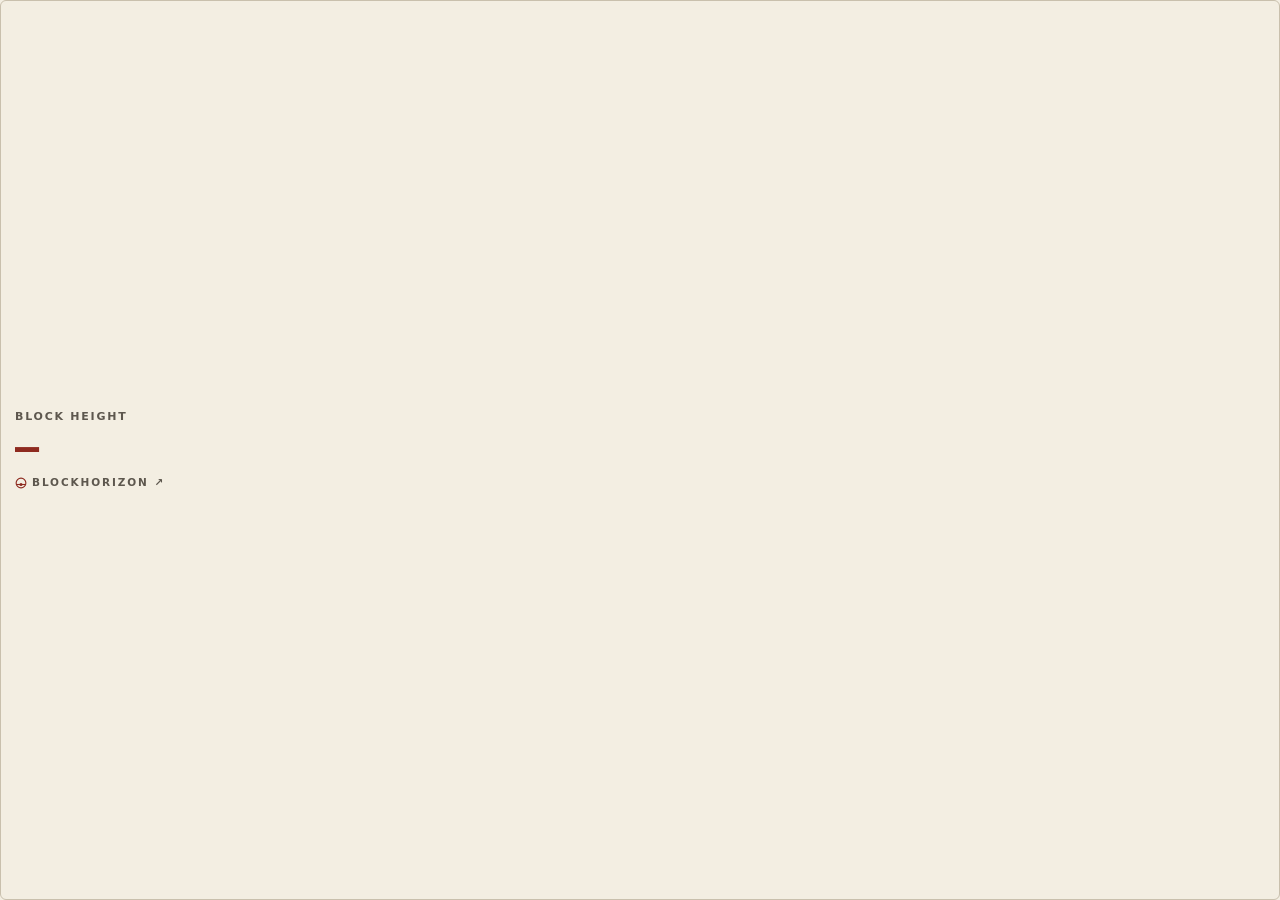
==== embed.html @ d2e357be "Add Arabic, the first right-to-left language The page is mirrored for it. Each translated text start" ====
<!doctype html>
<html lang="en" data-theme="dark">
<head>
<meta charset="utf-8">
<meta name="viewport" content="width=device-width, initial-scale=1">
<title>BLOCKHORIZON widget</title>
<meta name="robots" content="noindex">
<meta http-equiv="Content-Security-Policy" content="default-src 'self'; script-src 'self'; style-src 'self'; style-src-attr 'unsafe-inline'; img-src 'self' data:; connect-src 'self' https: wss:; manifest-src 'self'; base-uri 'none'; form-action 'none'">
<link rel="stylesheet" href="embed.css">
</head>
<!-- The embeddable widget: one live number in a small card that links back to the app. Options in the URL:
     show=height|halving|price|mining, theme=auto|dark|light, lang=en|de|es|fr|pt|pt-BR|it|nl|pl|tr|id|vi|ru|uk|hi|ja|ko|zh|ar, cur=USD|EUR|... (for price). -->
<body>
<main>
<h1 class="sr-only">BLOCKHORIZON</h1>
<a id="w" class="w" href="./" target="_blank" rel="noopener">
  <span class="lab" id="lab"></span>
  <span class="num" id="num">–</span>
  <span class="sub" id="sub"></span>
  <span class="brand"><svg viewBox="0 0 32 32" width="12" height="12" aria-hidden="true"><circle cx="16" cy="16" r="13" fill="none" stroke="currentColor" stroke-width="3"/><path d="M3 20h26" stroke="currentColor" stroke-width="3"/><circle cx="16" cy="20" r="4" fill="currentColor"/></svg>BLOCKHORIZON ↗</span>
</a>
</main>
<script type="module" src="src/embed.js"></script>
</body>
</html>
---- embed.css ----
/* The embeddable widget: a small flat card that fills its frame. Same colours as the app. */
:root {
  --bg: #1c1a17;
  --text: #eae3d2;
  --dim: #8c857a;
  --accent: #e06a55;
  --line: #3a3631;
}
:root[data-theme='light'] {
  --bg: #f3eee2;
  --text: #16130f;
  --dim: #5d574e;
  --accent: #8e2a1f;
  --line: #c9c0ad;
}
* {
  box-sizing: border-box;
}
html,
body,
main {
  margin: 0;
  height: 100%;
  background: var(--bg);
  color: var(--text);
  font:
    14px/1.3 system-ui,
    -apple-system,
    'Segoe UI',
    Roboto,
    Helvetica,
    Arial,
    sans-serif;
}
.w {
  display: flex;
  flex-direction: column;
  justify-content: center;
  gap: 2px;
  height: 100%;
  padding: 10px 14px;
  border: 1px solid var(--line);
  border-radius: 6px;
  color: inherit;
  text-decoration: none;
}
.w:hover .brand,
.w:focus-visible .brand {
  color: var(--accent);
}
.w:focus-visible {
  outline: 2px solid var(--accent);
  outline-offset: -2px;
}
.lab {
  font-size: 11px;
  letter-spacing: 0.16em;
  text-transform: uppercase;
  color: var(--dim);
  font-weight: 600;
}
.num {
  font:
    700 clamp(22px, 13vw, 40px) / 1.05 ui-monospace,
    SFMono-Regular,
    Menlo,
    Consolas,
    monospace;
  color: var(--accent);
  font-variant-numeric: tabular-nums;
  letter-spacing: -0.02em;
  white-space: nowrap;
}
.sub {
  font-size: 12px;
  color: var(--dim);
  white-space: nowrap;
  overflow: hidden;
  text-overflow: ellipsis;
}
.brand {
  display: flex;
  align-items: center;
  gap: 5px;
  margin-top: 4px;
  font-size: 10.5px;
  letter-spacing: 0.18em;
  color: var(--dim);
  font-weight: 700;
}
.brand svg {
  color: var(--accent);
}
.sr-only {
  position: absolute;
  width: 1px;
  height: 1px;
  padding: 0;
  margin: -1px;
  overflow: hidden;
  clip: rect(0 0 0 0);
  white-space: nowrap;
  border: 0;
}
.w.mining {
  flex-direction: row;
  align-items: center;
  justify-content: flex-start;
  gap: 12px;
}
.w.mining .txt {
  display: flex;
  flex-direction: column;
  gap: 2px;
  min-width: 0;
  flex: 1;
}
.w.mining canvas {
  flex: 0 0 auto;
  height: 100%;
  max-height: 100%;
  aspect-ratio: 1;
  border: 1px dashed var(--line);
  border-radius: 3px;
  background: transparent;
}
.w.mining .num {
  font-size: clamp(18px, 7vw, 28px);
}

/* Right-to-left languages: the number keeps reading left to right ("60,504 USD"), on the reading side. */
[dir='rtl'] .num {
  unicode-bidi: plaintext;
  text-align: -webkit-match-parent;
  text-align: match-parent;
}
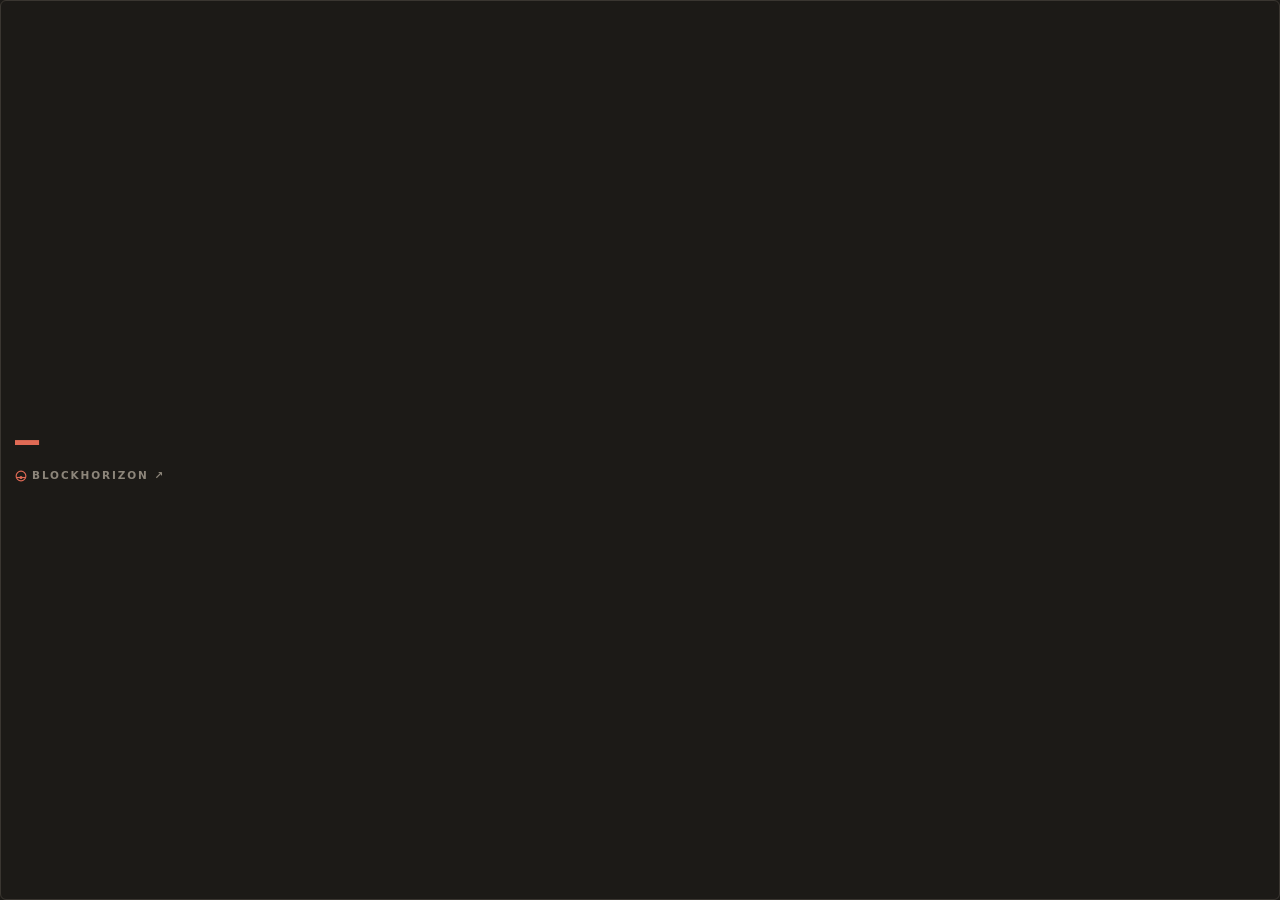
==== commit c980190b: "Merge pull request #69 from Random21m/add-pl-uk-ar Two more languages: Polski and Українська" ====
--- a/embed.html
+++ b/embed.html
@@ -9,7 +9,7 @@
 <link rel="stylesheet" href="embed.css">
 </head>
 <!-- The embeddable widget: one live number in a small card that links back to the app. Options in the URL:
-     show=height|halving|price|mining, theme=auto|dark|light, lang=en|de|es|fr|pt|pt-BR|it|nl|pl|tr|id|vi|ru|uk|hi|ja|ko|zh|ar, cur=USD|EUR|... (for price). -->
+     show=height|halving|price|mining, theme=auto|dark|light, lang=en|de|es|fr|pt|pt-BR|it|nl|pl|tr|id|vi|ru|uk|hi|ja|ko|zh, cur=USD|EUR|... (for price). -->
 <body>
 <main>
 <h1 class="sr-only">BLOCKHORIZON</h1>
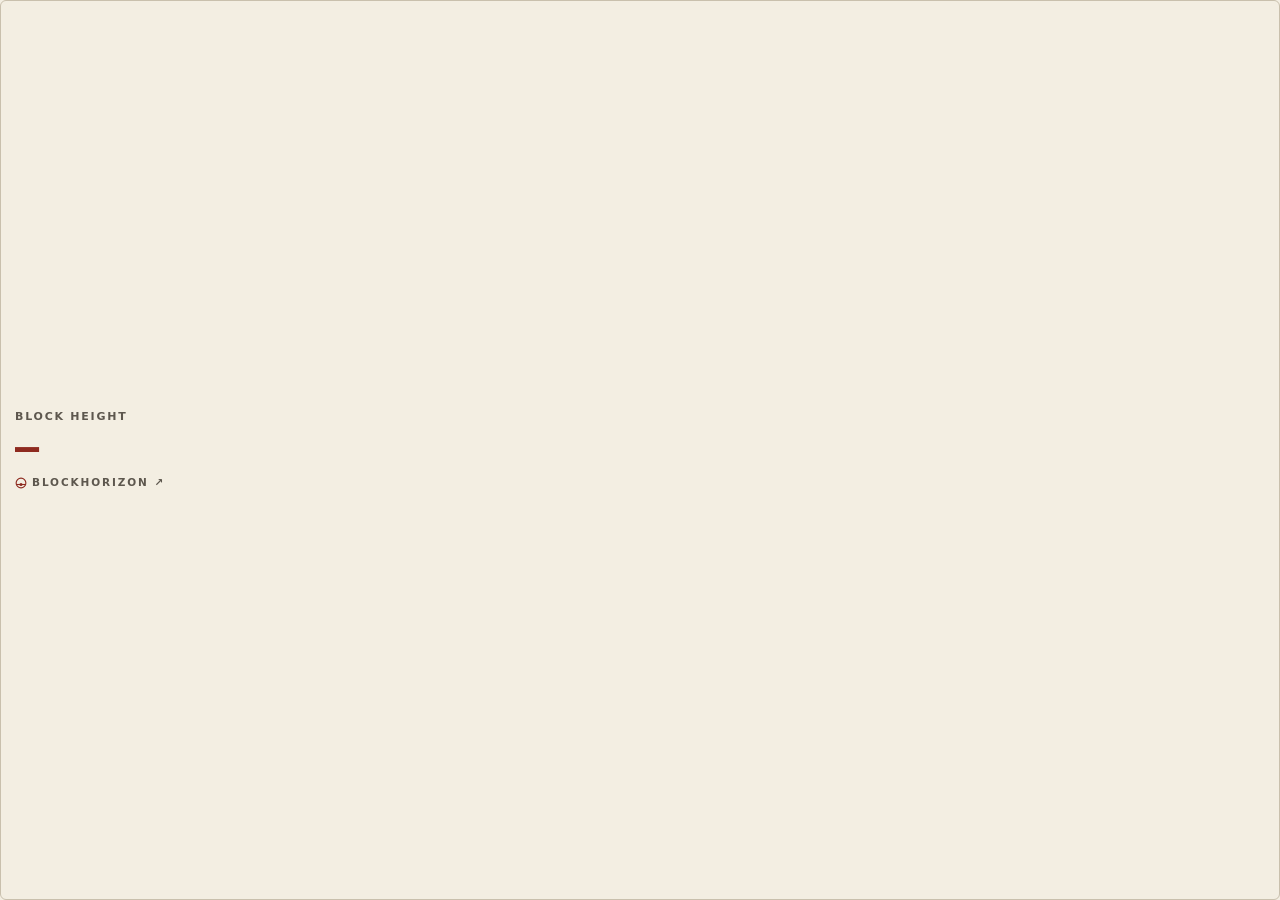
==== commit aef5a965: "Merge pull request #70 from Random21m/add-ar Arabic (العربية), the first right-to-left language" ====
--- a/embed.html
+++ b/embed.html
@@ -9,7 +9,7 @@
 <link rel="stylesheet" href="embed.css">
 </head>
 <!-- The embeddable widget: one live number in a small card that links back to the app. Options in the URL:
-     show=height|halving|price|mining, theme=auto|dark|light, lang=en|de|es|fr|pt|pt-BR|it|nl|pl|tr|id|vi|ru|uk|hi|ja|ko|zh, cur=USD|EUR|... (for price). -->
+     show=height|halving|price|mining, theme=auto|dark|light, lang=en|de|es|fr|pt|pt-BR|it|nl|pl|tr|id|vi|ru|uk|hi|ja|ko|zh|ar, cur=USD|EUR|... (for price). -->
 <body>
 <main>
 <h1 class="sr-only">BLOCKHORIZON</h1>
